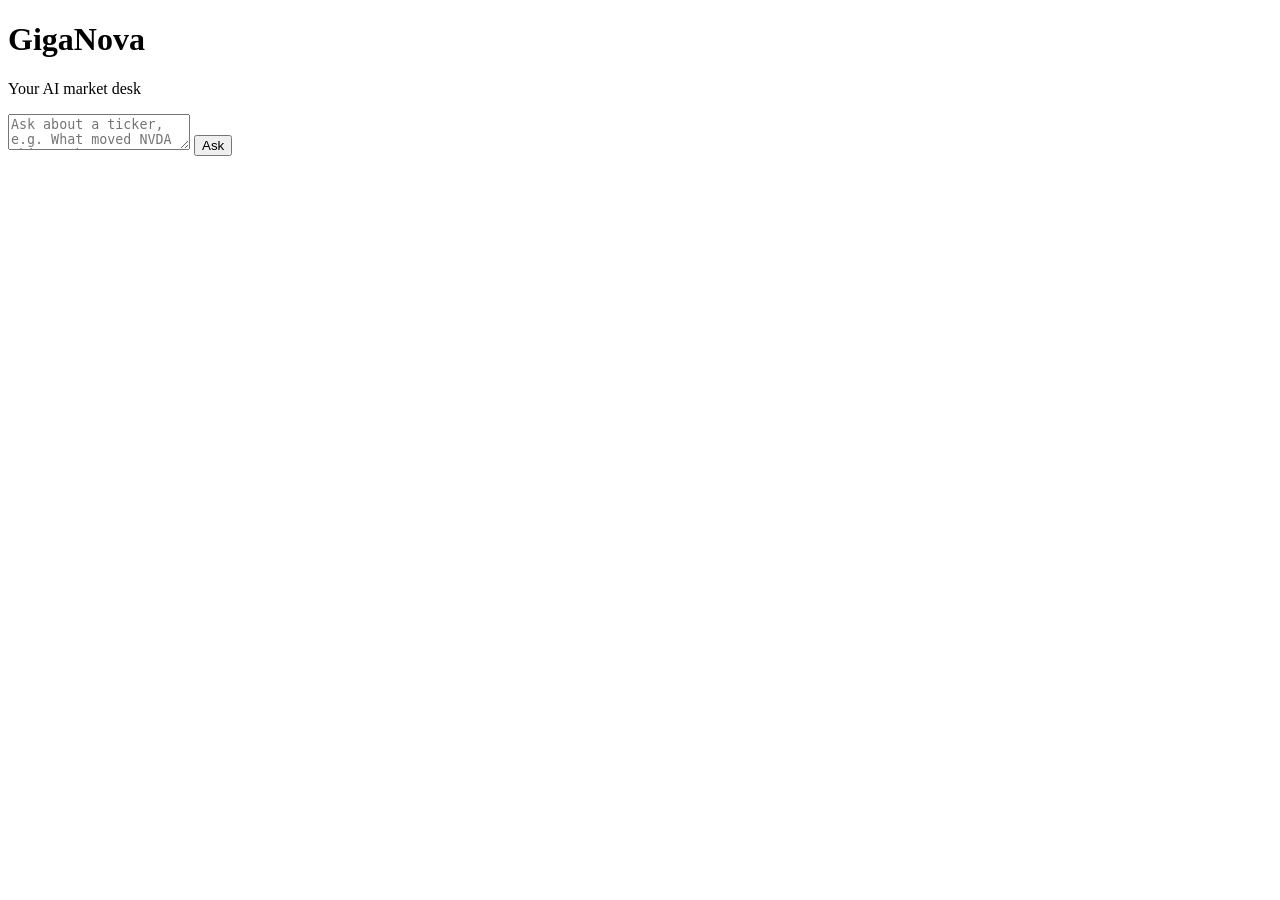
==== app/static/index.html @ 3e78dfaf "Initial GigaNova app: AI market desk with configurable budget limits. FastAPI chat UI backed by Clau" ====
<!DOCTYPE html>
<html lang="en">
<head>
  <meta charset="UTF-8" />
  <meta name="viewport" content="width=device-width, initial-scale=1.0" />
  <title>GigaNova</title>
  <link rel="stylesheet" href="/static/style.css" />
</head>
<body>
  <div class="layout">
    <header>
      <div>
        <h1>GigaNova</h1>
        <p class="tagline">Your AI market desk</p>
      </div>
      <div id="usage" class="usage"></div>
    </header>

    <main id="chat"></main>

    <form id="form" class="composer">
      <textarea id="input" rows="2" placeholder="Ask about a ticker, e.g. What moved NVDA this week?"></textarea>
      <button type="submit" id="send">Ask</button>
    </form>
  </div>
  <script src="/static/app.js"></script>
</body>
</html>
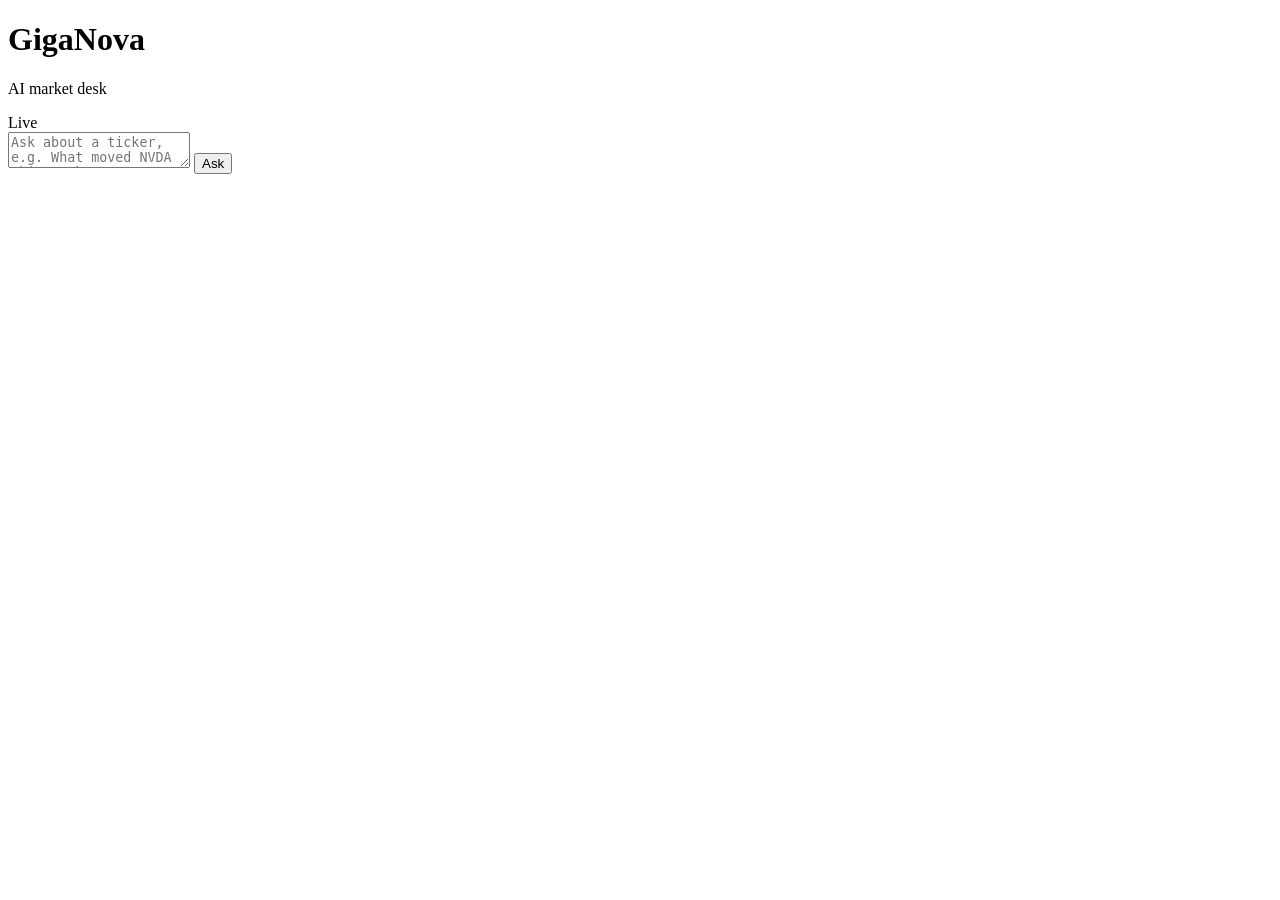
==== commit 0d14ca4b: "Restyle chat UI with terminal theme and live index bar. Add a Bloomberg-inspired dark layout, green/" ====
--- a/app/static/index.html
+++ b/app/static/index.html
@@ -4,17 +4,28 @@
   <meta charset="UTF-8" />
   <meta name="viewport" content="width=device-width, initial-scale=1.0" />
   <title>GigaNova</title>
+  <link rel="preconnect" href="https://fonts.googleapis.com" />
+  <link rel="preconnect" href="https://fonts.gstatic.com" crossorigin />
+  <link
+    href="https://fonts.googleapis.com/css2?family=Inter:wght@400;600;700;800&family=JetBrains+Mono:wght@400;600;700&display=swap"
+    rel="stylesheet"
+  />
   <link rel="stylesheet" href="/static/style.css" />
 </head>
 <body>
   <div class="layout">
     <header>
-      <div>
-        <h1>GigaNova</h1>
-        <p class="tagline">Your AI market desk</p>
+      <div class="brand">
+        <h1>Giga<span class="spark">Nova</span></h1>
+        <p class="tagline">AI market desk</p>
       </div>
-      <div id="usage" class="usage"></div>
+      <div class="header-right">
+        <span class="live"><span class="dot"></span>Live</span>
+        <div id="usage" class="usage"></div>
+      </div>
     </header>
+
+    <div id="ticker" class="ticker-bar"></div>
 
     <main id="chat"></main>
 
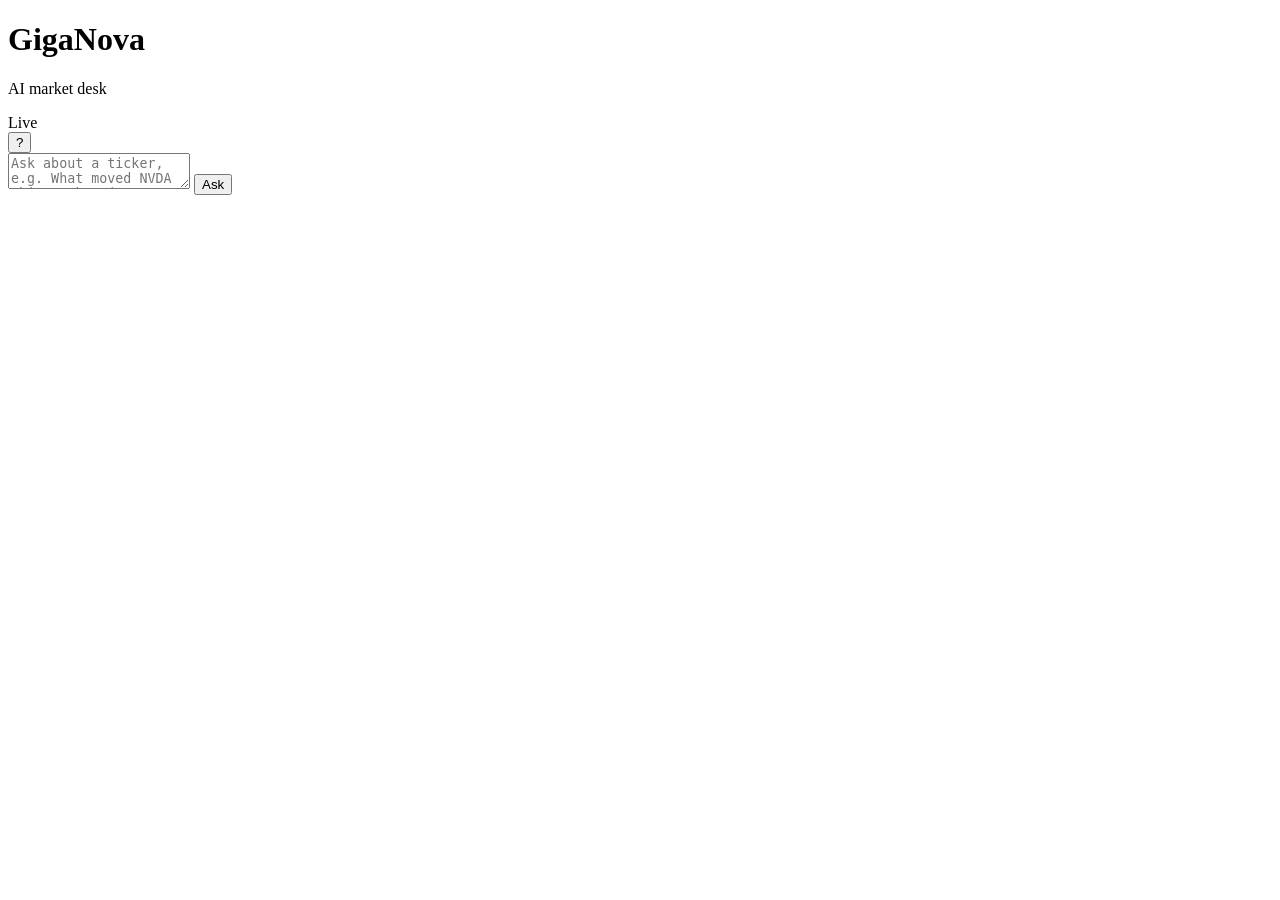
==== commit 9cd85abc: "Add internal accounts: setup, login, profile, and account menu. Replace .env single-user credentials" ====
--- a/app/static/index.html
+++ b/app/static/index.html
@@ -10,7 +10,7 @@
     href="https://fonts.googleapis.com/css2?family=Inter:wght@400;600;700;800&family=JetBrains+Mono:wght@400;600;700&display=swap"
     rel="stylesheet"
   />
-  <link rel="stylesheet" href="/static/style.css" />
+  <link rel="stylesheet" href="/static/style.css?v=7" />
 </head>
 <body>
   <div class="layout">
@@ -22,18 +22,80 @@
       <div class="header-right">
         <span class="live"><span class="dot"></span>Live</span>
         <div id="usage" class="usage"></div>
+        <div class="account">
+          <button type="button" id="account-btn" class="account-btn" aria-haspopup="true" aria-expanded="false">
+            <span id="account-initial" class="account-initial">?</span>
+          </button>
+          <div id="account-menu" class="account-menu" hidden>
+            <div class="account-menu-head">
+              <span class="account-menu-label">Signed in as</span>
+              <span id="account-username" class="account-menu-user">—</span>
+            </div>
+            <button type="button" id="edit-profile-btn" class="account-menu-item">Edit profile</button>
+            <button type="button" id="change-pw-btn" class="account-menu-item">Change password</button>
+            <button type="button" id="logout" class="account-menu-item">Sign out</button>
+          </div>
+        </div>
       </div>
     </header>
+
+    <div id="profile-modal" class="modal" hidden>
+      <div class="modal-card">
+        <h2 class="login-title">Edit profile</h2>
+        <form id="profile-form" class="login-form">
+          <div class="field-row">
+            <label class="login-field">
+              <span>First name</span>
+              <input id="profile-first" type="text" autocomplete="given-name" required />
+            </label>
+            <label class="login-field">
+              <span>Last name</span>
+              <input id="profile-last" type="text" autocomplete="family-name" required />
+            </label>
+          </div>
+          <p id="profile-message" class="login-error" hidden></p>
+          <div class="modal-actions">
+            <button type="button" id="profile-cancel" class="btn-ghost">Cancel</button>
+            <button type="submit" id="profile-save">Save</button>
+          </div>
+        </form>
+      </div>
+    </div>
+
+    <div id="pw-modal" class="modal" hidden>
+      <div class="modal-card">
+        <h2 class="login-title">Change password</h2>
+        <form id="pw-form" class="login-form">
+          <label class="login-field">
+            <span>Current password</span>
+            <input id="pw-current" type="password" autocomplete="current-password" required />
+          </label>
+          <label class="login-field">
+            <span>New password</span>
+            <input id="pw-new" type="password" autocomplete="new-password" minlength="8" required />
+          </label>
+          <label class="login-field">
+            <span>Confirm new password</span>
+            <input id="pw-confirm" type="password" autocomplete="new-password" minlength="8" required />
+          </label>
+          <p id="pw-message" class="login-error" hidden></p>
+          <div class="modal-actions">
+            <button type="button" id="pw-cancel" class="btn-ghost">Cancel</button>
+            <button type="submit" id="pw-save">Save</button>
+          </div>
+        </form>
+      </div>
+    </div>
 
     <div id="ticker" class="ticker-bar"></div>
 
     <main id="chat"></main>
 
     <form id="form" class="composer">
-      <textarea id="input" rows="2" placeholder="Ask about a ticker, e.g. What moved NVDA this week?"></textarea>
+      <textarea id="input" rows="2" placeholder="Ask about a ticker, e.g. What moved NVDA this week?  (Enter to send · Shift+Enter for new line)"></textarea>
       <button type="submit" id="send">Ask</button>
     </form>
   </div>
-  <script src="/static/app.js"></script>
+  <script src="/static/app.js?v=7"></script>
 </body>
 </html>
